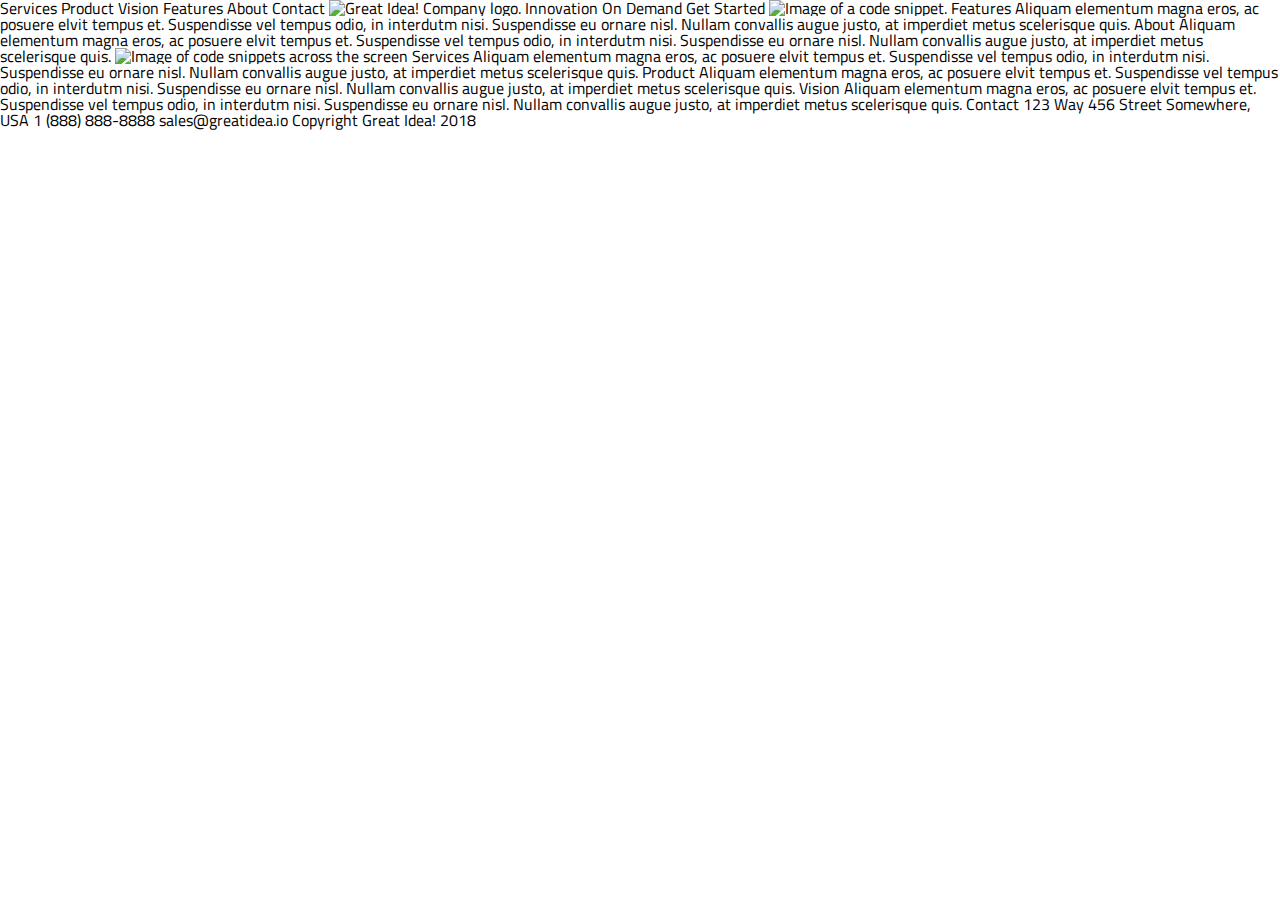
==== great-idea-website/index.html @ 1c2aec82 "commit" ====
<!doctype html>

<html lang="en">
<head>
  <meta charset="utf-8">

  <title>Great Idea!</title>

  <link href="https://fonts.googleapis.com/css?family=Bangers|Titillium+Web" rel="stylesheet">
  <link rel="stylesheet" href="css/index.css">

  <!--[if lt IE 9]>
    <script src="https://cdnjs.cloudflare.com/ajax/libs/html5shiv/3.7.3/html5shiv.js"></script>
  <![endif]-->
</head>

  <body>

  Services
  Product
  Vision
  Features
  About
  Contact

  <img class="logo" src="img/logo.png" alt="Great Idea! Company logo.">
  Innovation
  On
  Demand

  Get Started

  <img src="img/header-img.png" alt="Image of a code snippet.">

  Features
  Aliquam elementum magna eros, ac posuere elvit tempus et. Suspendisse vel tempus odio, in interdutm nisi. Suspendisse eu ornare nisl. Nullam convallis augue justo, at imperdiet metus scelerisque quis.


  About
  Aliquam elementum magna eros, ac posuere elvit tempus et. Suspendisse vel tempus odio, in interdutm nisi. Suspendisse eu ornare nisl. Nullam convallis augue justo, at imperdiet metus scelerisque quis.

  <img class="middle-img" src="img/mid-page-accent.jpg" alt="Image of code snippets across the screen">
  
  Services
  Aliquam elementum magna eros, ac posuere elvit tempus et. Suspendisse vel tempus odio, in interdutm nisi. Suspendisse eu ornare nisl. Nullam convallis augue justo, at imperdiet metus scelerisque quis.


  Product
  Aliquam elementum magna eros, ac posuere elvit tempus et. Suspendisse vel tempus odio, in interdutm nisi. Suspendisse eu ornare nisl. Nullam convallis augue justo, at imperdiet metus scelerisque quis.

  Vision
  Aliquam elementum magna eros, ac posuere elvit tempus et. Suspendisse vel tempus odio, in interdutm nisi. Suspendisse eu ornare nisl. Nullam convallis augue justo, at imperdiet metus scelerisque quis.

  Contact
  123 Way 456 Street
  Somewhere, USA
  1 (888) 888-8888
  sales@greatidea.io

  Copyright Great Idea! 2018
  
  </body>
</html>
---- great-idea-website/css/index.css ----
/* http://meyerweb.com/eric/tools/css/reset/ 
   v2.0 | 20110126
   License: none (public domain)
*/

html, body, div, span, applet, object, iframe,
h1, h2, h3, h4, h5, h6, p, blockquote, pre,
a, abbr, acronym, address, big, cite, code,
del, dfn, em, img, ins, kbd, q, s, samp,
small, strike, strong, sub, sup, tt, var,
b, u, i, center,
dl, dt, dd, ol, ul, li,
fieldset, form, label, legend,
table, caption, tbody, tfoot, thead, tr, th, td,
article, aside, canvas, details, embed, 
figure, figcaption, footer, header, hgroup, 
menu, nav, output, ruby, section, summary,
time, mark, audio, video {
	margin: 0;
	padding: 0;
	border: 0;
	font-size: 100%;
	font: inherit;
	vertical-align: baseline;
}
/* HTML5 display-role reset for older browsers */
article, aside, details, figcaption, figure, 
footer, header, hgroup, menu, nav, section {
	display: block;
}
body {
	line-height: 1;
}
ol, ul {
	list-style: none;
}
blockquote, q {
	quotes: none;
}
blockquote:before, blockquote:after,
q:before, q:after {
	content: '';
	content: none;
}
table {
	border-collapse: collapse;
	border-spacing: 0;
}

/* Set every element's box-sizing to border-box */
* {
    box-sizing: border-box;
}

html, body {
    height: 100%;
    font-family: 'Titillium Web', sans-serif;
}

h1, h2, h3, h4, h5 {
    font-family: 'Bangers', cursive;
    letter-spacing: 1px;
    margin-bottom: 15px;
}

/* Your code starts here! */
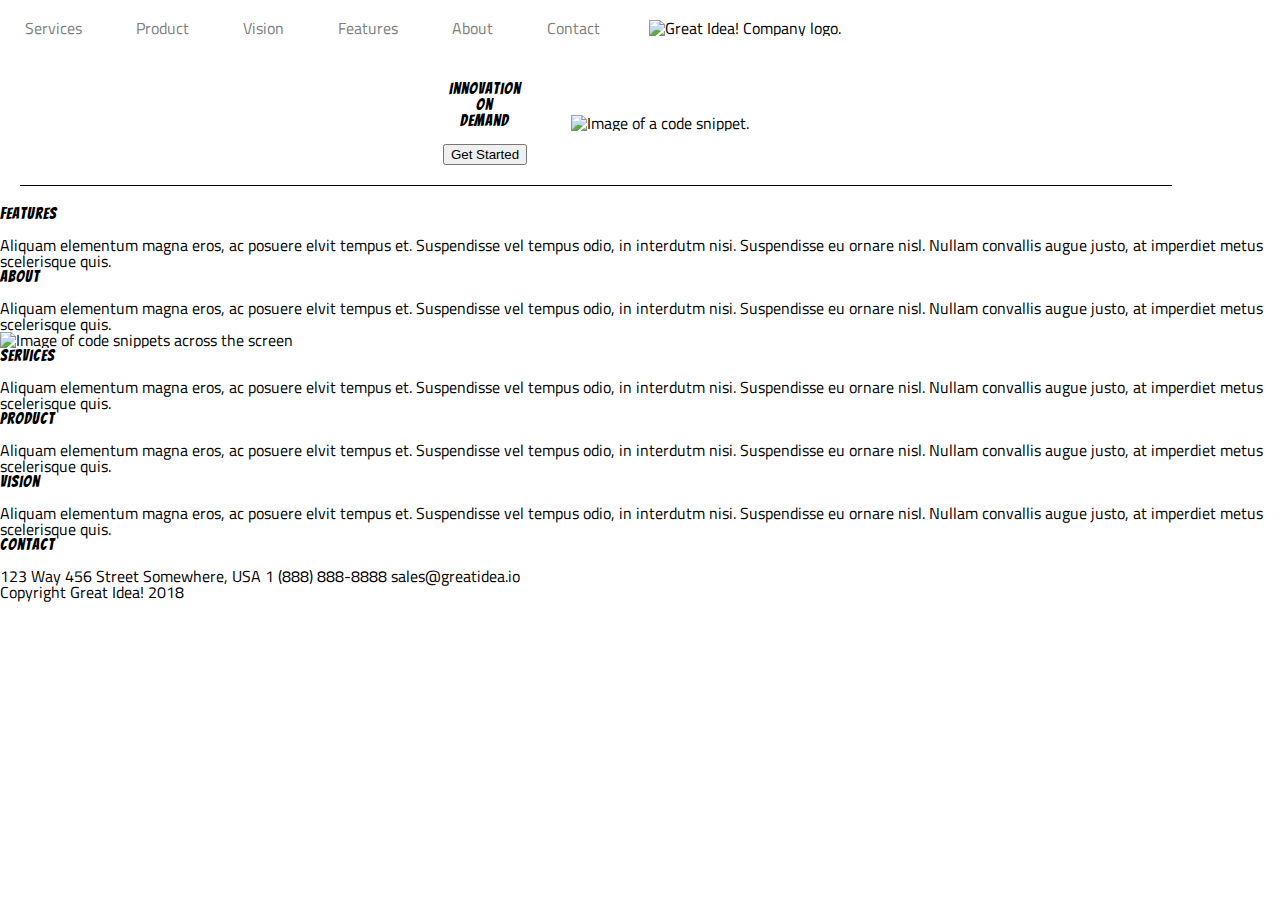
==== commit 33129031: "First" ====
--- a/great-idea-website/index.html
+++ b/great-idea-website/index.html
@@ -16,48 +16,88 @@
 
   <body>
 
-  Services
-  Product
-  Vision
-  Features
-  About
-  Contact
+
+
+  <nav class="navigation">
+    <a href="#">Services</a>
+    <a href="#">Product</a>
+    <a href="#">Vision</a>
+    <a href="#">Features</a>
+    <a href="#">About</a>
+    <a href="#">Contact</a>
+  </nav>
+
 
   <img class="logo" src="img/logo.png" alt="Great Idea! Company logo.">
-  Innovation
-  On
-  Demand
-
-  Get Started
-
-  <img src="img/header-img.png" alt="Image of a code snippet.">
-
-  Features
-  Aliquam elementum magna eros, ac posuere elvit tempus et. Suspendisse vel tempus odio, in interdutm nisi. Suspendisse eu ornare nisl. Nullam convallis augue justo, at imperdiet metus scelerisque quis.
 
 
-  About
-  Aliquam elementum magna eros, ac posuere elvit tempus et. Suspendisse vel tempus odio, in interdutm nisi. Suspendisse eu ornare nisl. Nullam convallis augue justo, at imperdiet metus scelerisque quis.
+  <section id="intro">
+
+<div class="catchphrase">
+  <h1>
+   Innovation<br>
+   On<br>
+   Demand
+  </h1>
+
+  <button>Get Started</button>
+</div>
+
+<div class="codepic">
+  <img src="img/header-img.png" alt="Image of a code snippet.">
+</div>
+
+</section>
+
+<section class="features">
+
+  <h2>Features</h2>
+
+  <p>Aliquam elementum magna eros, ac posuere elvit tempus et. Suspendisse vel tempus odio, in interdutm nisi. Suspendisse eu ornare nisl. Nullam convallis augue justo, at imperdiet metus scelerisque quis.
+  </p>
+
+  <h2>About</h2>
+
+  <p>Aliquam elementum magna eros, ac posuere elvit tempus et. Suspendisse vel tempus odio, in interdutm nisi. Suspendisse eu ornare nisl. Nullam convallis augue justo, at imperdiet metus scelerisque quis.
+  </p>
 
   <img class="middle-img" src="img/mid-page-accent.jpg" alt="Image of code snippets across the screen">
-  
-  Services
-  Aliquam elementum magna eros, ac posuere elvit tempus et. Suspendisse vel tempus odio, in interdutm nisi. Suspendisse eu ornare nisl. Nullam convallis augue justo, at imperdiet metus scelerisque quis.
 
+</section>
 
-  Product
-  Aliquam elementum magna eros, ac posuere elvit tempus et. Suspendisse vel tempus odio, in interdutm nisi. Suspendisse eu ornare nisl. Nullam convallis augue justo, at imperdiet metus scelerisque quis.
+<section class="services">
 
-  Vision
-  Aliquam elementum magna eros, ac posuere elvit tempus et. Suspendisse vel tempus odio, in interdutm nisi. Suspendisse eu ornare nisl. Nullam convallis augue justo, at imperdiet metus scelerisque quis.
+  <h2>Services</h2>
 
-  Contact
+  <p>Aliquam elementum magna eros, ac posuere elvit tempus et. Suspendisse vel tempus odio, in interdutm nisi. Suspendisse eu ornare nisl. Nullam convallis augue justo, at imperdiet metus scelerisque quis.
+  </p>
+
+  <h2>Product</h2>
+
+  <p>Aliquam elementum magna eros, ac posuere elvit tempus et. Suspendisse vel tempus odio, in interdutm nisi. Suspendisse eu ornare nisl. Nullam convallis augue justo, at imperdiet metus scelerisque quis.
+  </p>
+
+  <h2>Vision</h2>
+
+  <p>Aliquam elementum magna eros, ac posuere elvit tempus et. Suspendisse vel tempus odio, in interdutm nisi. Suspendisse eu ornare nisl. Nullam convallis augue justo, at imperdiet metus scelerisque quis.
+  </p>
+
+</section>
+
+<section class="contact">
+
+  <h2>Contact</h2>
+
+<address>
   123 Way 456 Street
   Somewhere, USA
   1 (888) 888-8888
   sales@greatidea.io
+</address>
 
-  Copyright Great Idea! 2018
-  
+  <footer>Copyright Great Idea! 2018</footer>
+
+</section>
+
   </body>
 </html>--- a/great-idea-website/css/index.css
+++ b/great-idea-website/css/index.css
@@ -63,4 +63,53 @@
     margin-bottom: 15px;
 }
 
-/* Your code starts here! */+/* Your code starts here! */
+
+a {
+	color: gray;
+	text-decoration: none;
+	padding-left: 25px;
+	padding-right: 25px;
+	display: inline-block;
+}
+
+
+#intro {
+	width: 90%;
+	text-align: center;
+	margin: 20px;
+	border-bottom: 0.25px solid black;
+	display: inline-block;
+}
+
+#intro .catchphrase, .codepic {
+  	padding: 20px;
+    text-align: middle;
+	vertical-align: middle;
+	display: inline-block;
+}
+
+.catchprase {
+
+}
+.navigation {
+	display: inline-block;
+	
+}
+
+
+.logo {
+	margin: 20px 20px 5px 20px;
+	
+	display: inline-block;
+
+}
+
+
+button {
+	display: inline-block;
+}
+
+.features {
+	
+}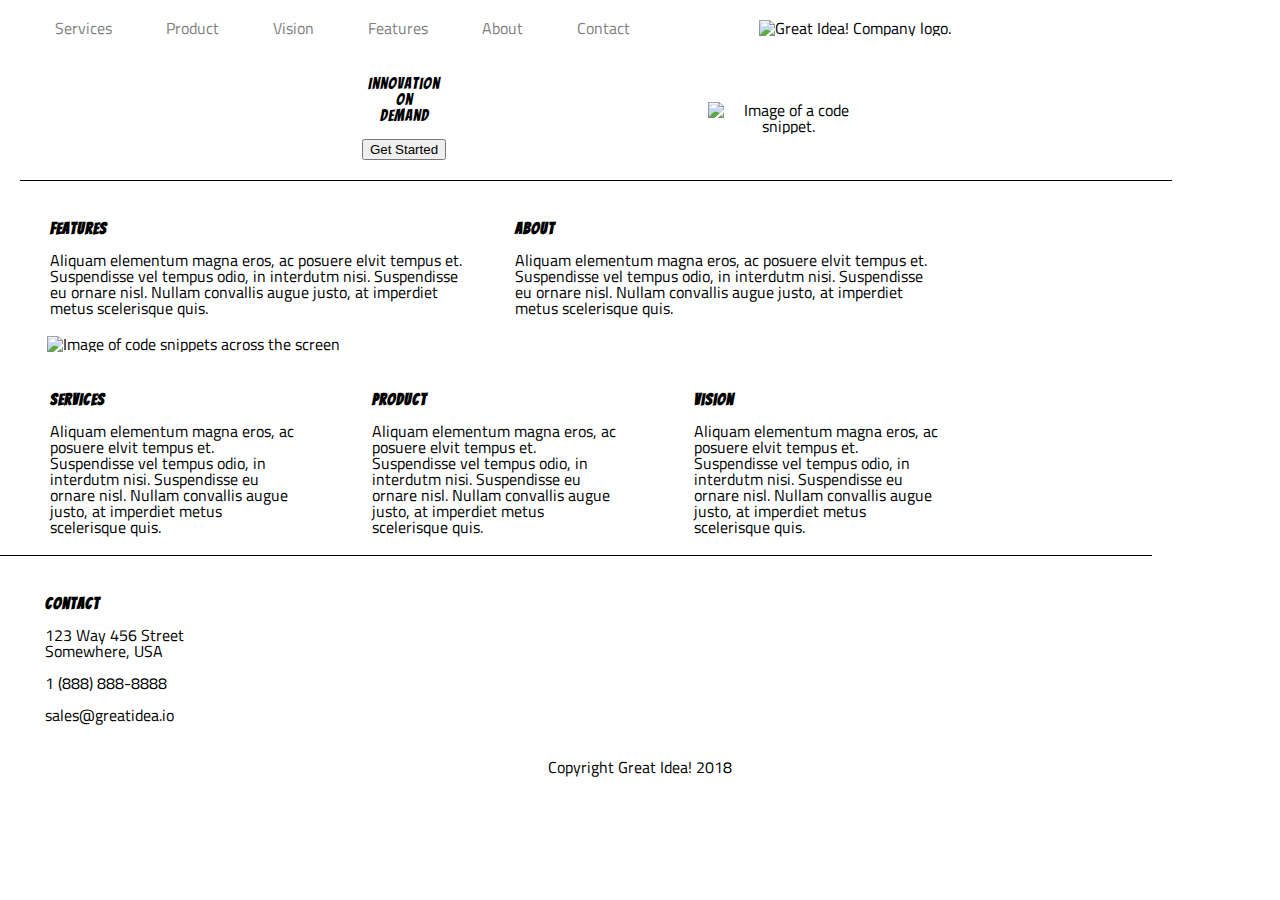
==== commit fc937c01: "Features through Contact adjusted" ====
--- a/great-idea-website/index.html
+++ b/great-idea-website/index.html
@@ -50,38 +50,45 @@
 </section>
 
 <section class="features">
-
+  <div class="feat">
   <h2>Features</h2>
 
   <p>Aliquam elementum magna eros, ac posuere elvit tempus et. Suspendisse vel tempus odio, in interdutm nisi. Suspendisse eu ornare nisl. Nullam convallis augue justo, at imperdiet metus scelerisque quis.
   </p>
+  </div>
 
+  <div class="bout">
   <h2>About</h2>
 
   <p>Aliquam elementum magna eros, ac posuere elvit tempus et. Suspendisse vel tempus odio, in interdutm nisi. Suspendisse eu ornare nisl. Nullam convallis augue justo, at imperdiet metus scelerisque quis.
   </p>
+  </div>
+</section>
 
   <img class="middle-img" src="img/mid-page-accent.jpg" alt="Image of code snippets across the screen">
 
-</section>
 
-<section class="services">
-
+<section class="servicesection">
+<div class="service">
   <h2>Services</h2>
 
   <p>Aliquam elementum magna eros, ac posuere elvit tempus et. Suspendisse vel tempus odio, in interdutm nisi. Suspendisse eu ornare nisl. Nullam convallis augue justo, at imperdiet metus scelerisque quis.
   </p>
+</div>
 
+<div class="product">
   <h2>Product</h2>
 
   <p>Aliquam elementum magna eros, ac posuere elvit tempus et. Suspendisse vel tempus odio, in interdutm nisi. Suspendisse eu ornare nisl. Nullam convallis augue justo, at imperdiet metus scelerisque quis.
   </p>
+</div>
 
+<div class="vision">
   <h2>Vision</h2>
 
   <p>Aliquam elementum magna eros, ac posuere elvit tempus et. Suspendisse vel tempus odio, in interdutm nisi. Suspendisse eu ornare nisl. Nullam convallis augue justo, at imperdiet metus scelerisque quis.
   </p>
-
+</div>
 </section>
 
 <section class="contact">
@@ -89,15 +96,23 @@
   <h2>Contact</h2>
 
 <address>
-  123 Way 456 Street
-  Somewhere, USA
-  1 (888) 888-8888
-  sales@greatidea.io
+  123 Way 456 Street<br>
+  Somewhere, USA<br>
+  <br>
+  1 (888) 888-8888<br>
+  <br>
+  sales@greatidea.io<br>
 </address>
 
-  <footer>Copyright Great Idea! 2018</footer>
+<br>
 
 </section>
 
+<div class="copyright">
+  <footer>Copyright Great Idea! 2018</footer>
+</div>
+
+
+
   </body>
 </html>--- a/great-idea-website/css/index.css
+++ b/great-idea-website/css/index.css
@@ -82,24 +82,25 @@
 	display: inline-block;
 }
 
-#intro .catchphrase, .codepic {
+.catchphrase, .codepic {
+	width: 200px;
+	margin: 0px 90px 0px 90px;
   	padding: 20px;
     text-align: middle;
 	vertical-align: middle;
 	display: inline-block;
 }
 
-.catchprase {
-
-}
 .navigation {
+	margin-left: 30px;
 	display: inline-block;
 	
 }
 
 
 .logo {
-	margin: 20px 20px 5px 20px;
+	margin-top: 20px;
+	margin-left: 100px;
 	
 	display: inline-block;
 
@@ -110,6 +111,50 @@
 	display: inline-block;
 }
 
+h2 {
+	font-weight: bold; 
+}
+
 .features {
-	
-}+	margin-left: 30px;
+	width: 90%;
+	display: inline-block;
+}
+
+.feat, .bout {
+	width: 40%;
+  	padding: 20px;
+    text-align: middle;
+	vertical-align: middle;
+	display: inline-block;
+}
+
+.middle-img {
+	margin-left: 47px;
+	margin-bottom: 20px; 
+}
+
+.servicesection {
+	width: 90%;
+	display: inline-block;
+	border-bottom: 0.25px solid black; 
+}
+
+.service, .product, .vision {
+	margin-left: 30px;
+	width: 25%;
+	padding: 20px;
+	text-align: middle;
+	vertical-align: middle;
+	display: inline-block;
+}
+
+.contact {
+	margin: 40px 0px 20px 45px;
+	width: 200px;
+}
+
+.copyright {
+	width: 100%;
+	text-align: center;
+}
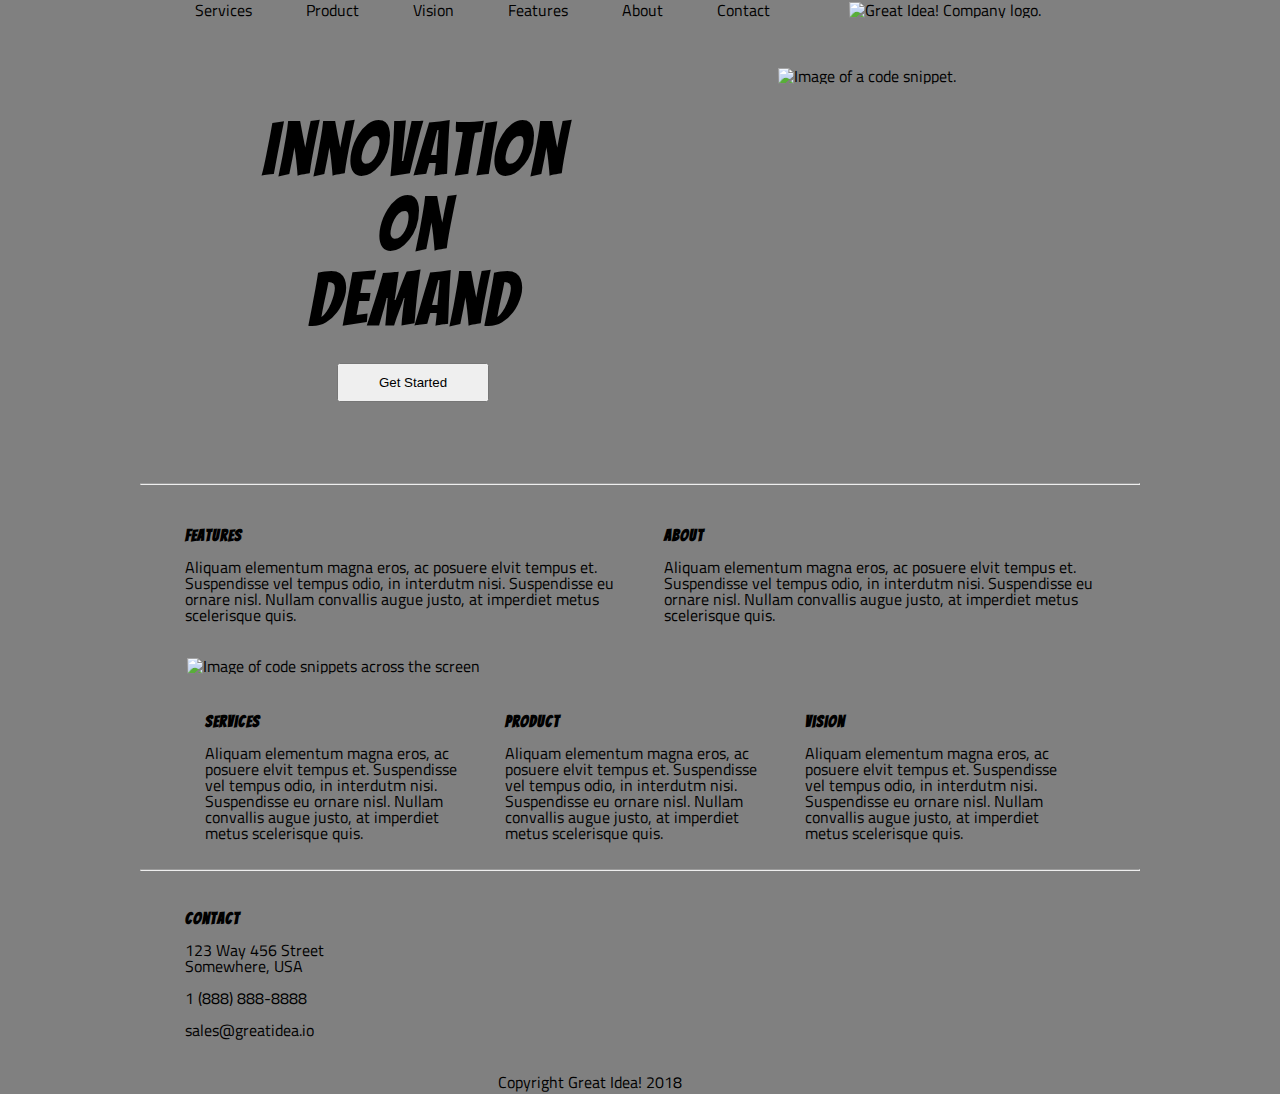
==== commit d416639b: "Complete project" ====
--- a/great-idea-website/index.html
+++ b/great-idea-website/index.html
@@ -14,10 +14,10 @@
   <![endif]-->
 </head>
 
-  <body>
+  <body id="body">
 
 
-
+<div class="navbar">
   <nav class="navigation">
     <a href="#">Services</a>
     <a href="#">Product</a>
@@ -29,12 +29,12 @@
 
 
   <img class="logo" src="img/logo.png" alt="Great Idea! Company logo.">
-
+</div>
 
   <section id="intro">
 
 <div class="catchphrase">
-  <h1>
+  <h1 class="megabig">
    Innovation<br>
    On<br>
    Demand
@@ -48,6 +48,8 @@
 </div>
 
 </section>
+
+<hr> 
 
 <section class="features">
   <div class="feat">
@@ -91,6 +93,8 @@
 </div>
 </section>
 
+<hr>
+
 <section class="contact">
 
   <h2>Contact</h2>
--- a/great-idea-website/css/index.css
+++ b/great-idea-website/css/index.css
@@ -65,8 +65,18 @@
 
 /* Your code starts here! */
 
+#body {
+	background-color: grey;
+	width: 1000px;
+	margin: 0 auto;
+}
+
+.navbar {
+	vertical-align: middle;
+}
+
 a {
-	color: gray;
+	color: black;
 	text-decoration: none;
 	padding-left: 25px;
 	padding-right: 25px;
@@ -75,23 +85,28 @@
 
 
 #intro {
-	width: 90%;
+	margin-top: 20px;
+	width: 100%;
+	padding: 10px 0px;
+	margin-bottom: 25px; 
 	text-align: center;
-	margin: 20px;
-	border-bottom: 0.25px solid black;
-	display: inline-block;
 }
 
 .catchphrase, .codepic {
-	width: 200px;
-	margin: 0px 90px 0px 90px;
+	width: 45%;
+	height: 400px;
   	padding: 20px;
-    text-align: middle;
+    text-align: center;
 	vertical-align: middle;
 	display: inline-block;
 }
 
+.catchphrase {
+	padding-top: 65px;
+}
+
 .navigation {
+	vertical-align: middle;
 	margin-left: 30px;
 	display: inline-block;
 	
@@ -99,16 +114,22 @@
 
 
 .logo {
-	margin-top: 20px;
-	margin-left: 100px;
-	
+	margin-left: 50px;
+	vertical-align: middle;	
 	display: inline-block;
 
 }
 
+.megabig {
+	margin-bottom: 25px;
+	font-size: 75px;
+	display: inline-block;
+}
+
 
 button {
-	display: inline-block;
+	margin: 0px;
+	padding: 10px 40px
 }
 
 h2 {
@@ -116,33 +137,33 @@
 }
 
 .features {
-	margin-left: 30px;
-	width: 90%;
+	margin-top: 20px;
+	margin-left: 30px; 
 	display: inline-block;
 }
 
+
 .feat, .bout {
-	width: 40%;
-  	padding: 20px;
-    text-align: middle;
+	width: 49%;
+  	padding: 15px;
+    text-align: left;
 	vertical-align: middle;
 	display: inline-block;
 }
 
 .middle-img {
+	margin-top: 20px;
 	margin-left: 47px;
 	margin-bottom: 20px; 
 }
 
 .servicesection {
-	width: 90%;
+	padding-left: 45px;
 	display: inline-block;
-	border-bottom: 0.25px solid black; 
 }
 
 .service, .product, .vision {
-	margin-left: 30px;
-	width: 25%;
+	width: 31%;
 	padding: 20px;
 	text-align: middle;
 	vertical-align: middle;
@@ -155,6 +176,6 @@
 }
 
 .copyright {
-	width: 100%;
+	width:90%;
 	text-align: center;
 }
